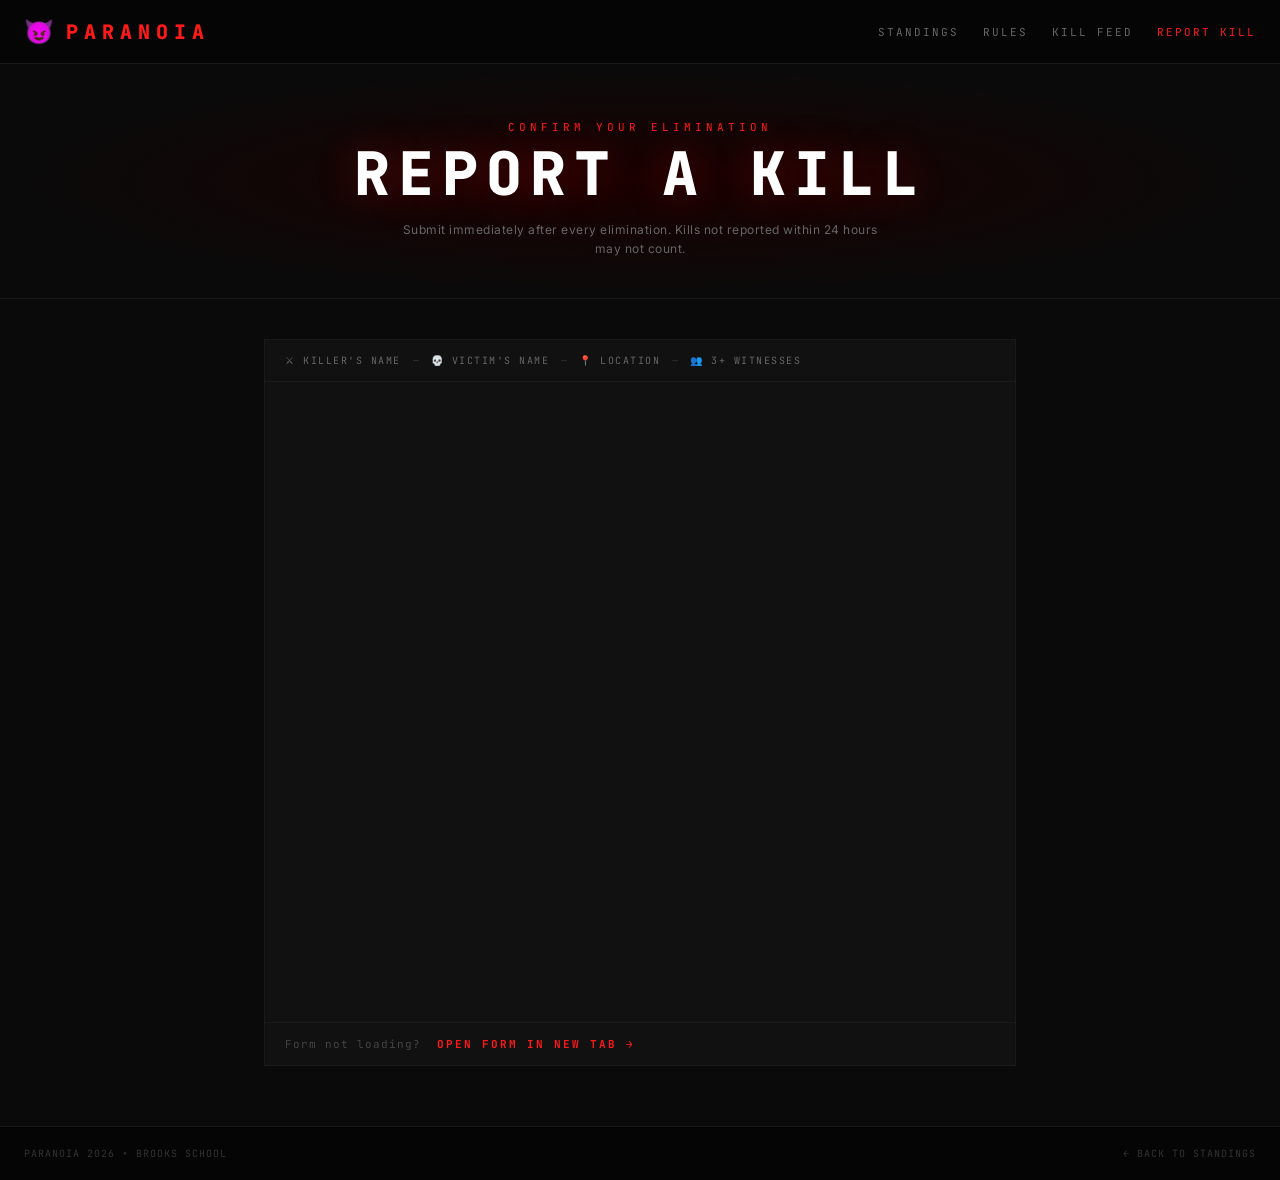
==== submission.html @ 0b2ba558 "Wire up live data engine and add kill submission page - Replace all hardcoded mock data with dynamic" ====
<!DOCTYPE html>
<html lang="en">
<head>
  <meta charset="UTF-8">
  <meta name="viewport" content="width=device-width, initial-scale=1.0">
  <title>Report a Kill — PARANOIA</title>
  <link rel="preconnect" href="https://fonts.googleapis.com">
  <link rel="preconnect" href="https://fonts.gstatic.com" crossorigin>
  <link href="https://fonts.googleapis.com/css2?family=JetBrains+Mono:wght@400;700;800&family=Inter:wght@400;500;600;700;900&display=swap" rel="stylesheet">
  <link rel="stylesheet" href="css/styles.css">
</head>
<body>

  <!-- Nav -->
  <nav class="nav">
    <div class="nav-left">
      <a href="index.html" style="text-decoration:none; display:flex; align-items:center; gap:12px;">
        <span class="nav-icon">😈</span>
        <span class="nav-logo">PARANOIA</span>
      </a>
    </div>
    <div class="nav-links">
      <a href="index.html#standings" class="nav-link">Standings</a>
      <a href="index.html#rules" class="nav-link">Rules</a>
      <a href="index.html#killfeed" class="nav-link">Kill Feed</a>
      <a href="submission.html" class="nav-link active">Report Kill</a>
    </div>
    <button class="mobile-menu-btn" aria-label="Menu" onclick="document.querySelector('.nav-links').classList.toggle('open')">☰</button>
  </nav>

  <!-- Page Header -->
  <header class="submission-header">
    <div class="hero-sub">CONFIRM YOUR ELIMINATION</div>
    <h1 class="submission-title">REPORT A KILL</h1>
    <p class="submission-desc">Submit immediately after every elimination. Kills not reported within 24 hours may not count.</p>
  </header>

  <!-- Form Section -->
  <main class="submission-main">
    <div class="form-wrapper">
      <div class="form-rules-bar">
        <span class="form-rule">⚔ KILLER'S NAME</span>
        <span class="form-rule-sep">—</span>
        <span class="form-rule">💀 VICTIM'S NAME</span>
        <span class="form-rule-sep">—</span>
        <span class="form-rule">📍 LOCATION</span>
        <span class="form-rule-sep">—</span>
        <span class="form-rule">👥 3+ WITNESSES</span>
      </div>

      <div class="form-embed-container">
        <iframe
          src="https://forms.gle/K5U15RcDUFPGYNdW8"
          class="form-embed"
          frameborder="0"
          marginheight="0"
          marginwidth="0"
          title="Kill Report Form"
        >
          Loading form...
        </iframe>
      </div>

      <!-- Fallback link in case iframe is blocked -->
      <div class="form-fallback">
        <p>Form not loading?</p>
        <a href="https://forms.gle/K5U15RcDUFPGYNdW8" target="_blank" rel="noopener" class="form-fallback-link">
          OPEN FORM IN NEW TAB →
        </a>
      </div>
    </div>
  </main>

  <!-- Footer -->
  <footer class="footer">
    <div class="footer-left">PARANOIA 2026 • BROOKS SCHOOL</div>
    <a href="index.html" class="footer-right" style="text-decoration:none; color:inherit;">← BACK TO STANDINGS</a>
  </footer>

</body>
</html>
---- css/styles.css ----
/* ========================================
   PARANOIA — Brooks School Game Tracker
   Dark & Menacing Theme
   ======================================== */

*, *::before, *::after {
  margin: 0;
  padding: 0;
  box-sizing: border-box;
}

:root {
  --bg: #0a0a0a;
  --bg-surface: #111111;
  --bg-elevated: #161616;
  --bg-dark: #050505;
  --red: #ff1a1a;
  --red-dim: #cc0000;
  --red-glow: rgba(255, 26, 26, 0.3);
  --text: #e0e0e0;
  --text-muted: #666666;
  --text-dim: #444444;
  --text-faint: #333333;
  --border: #1a1a1a;
  --font-mono: 'JetBrains Mono', 'Courier New', monospace;
  --font-sans: 'Inter', -apple-system, sans-serif;
}

body {
  background: var(--bg);
  color: var(--text);
  font-family: var(--font-mono);
  min-height: 100vh;
  -webkit-font-smoothing: antialiased;
}

/* ========== NAV ========== */

.nav {
  display: flex;
  justify-content: space-between;
  align-items: center;
  padding: 16px 24px;
  border-bottom: 1px solid var(--border);
  background: var(--bg-dark);
  position: sticky;
  top: 0;
  z-index: 100;
}

.nav-left {
  display: flex;
  align-items: center;
  gap: 12px;
}

.nav-icon {
  font-size: 24px;
}

.nav-logo {
  font-size: 20px;
  font-weight: 800;
  letter-spacing: 6px;
  color: var(--red);
  text-transform: uppercase;
}

.nav-links {
  display: flex;
  align-items: center;
  gap: 24px;
}

.nav-link {
  font-size: 11px;
  letter-spacing: 2px;
  text-transform: uppercase;
  color: var(--text-muted);
  text-decoration: none;
  transition: color 0.2s;
}

.nav-link:hover,
.nav-link.active {
  color: var(--red);
}

.nav-link-report {
  color: var(--red) !important;
  border: 1px solid var(--red-dim);
  padding: 5px 12px;
  transition: background 0.2s, color 0.2s;
}

.nav-link-report:hover {
  background: var(--red);
  color: var(--bg) !important;
}

.nav-signin {
  background: var(--text-dim);
  color: var(--bg);
  border: none;
  padding: 6px 14px;
  font-family: var(--font-mono);
  font-size: 10px;
  font-weight: 700;
  letter-spacing: 1px;
  cursor: not-allowed;
  opacity: 0.6;
}

.mobile-menu-btn {
  display: none;
  background: none;
  border: none;
  color: var(--text);
  font-size: 24px;
  cursor: pointer;
}

/* ========== HERO ========== */

.hero {
  text-align: center;
  padding: 56px 24px 40px;
  background: radial-gradient(ellipse at center, #1a0000 0%, var(--bg) 70%);
}

.hero-sub {
  font-size: 11px;
  letter-spacing: 4px;
  color: var(--red);
  margin-bottom: 10px;
}

.hero-title {
  font-size: clamp(40px, 10vw, 72px);
  font-weight: 900;
  letter-spacing: 10px;
  color: #fff;
  text-shadow: 0 0 40px var(--red-glow);
  line-height: 1;
}

.hero-tagline {
  font-size: 13px;
  color: var(--text-muted);
  margin-top: 10px;
  letter-spacing: 2px;
}

/* Stats Bar */

.stats-bar {
  display: flex;
  justify-content: center;
  gap: 40px;
  margin-top: 36px;
  padding: 24px 0;
  border-top: 1px solid var(--border);
  border-bottom: 1px solid var(--border);
  flex-wrap: wrap;
}

.stat-number {
  font-size: clamp(24px, 5vw, 36px);
  font-weight: 900;
  line-height: 1.2;
}

.stat-number.alive { color: var(--red); }
.stat-number.dead { color: var(--text-faint); }
.stat-number.day { color: #fff; }
.stat-number.kills { color: var(--red); }

.stat-label {
  font-size: 10px;
  letter-spacing: 2px;
  color: var(--text-dim);
  margin-top: 4px;
}

/* ========== MAIN GRID ========== */

.main-grid {
  display: grid;
  grid-template-columns: 1fr 1fr;
  gap: 1px;
  background: var(--border);
}

.panel {
  background: var(--bg);
  padding: 28px 24px;
}

.panel-title {
  font-size: 11px;
  letter-spacing: 3px;
  color: var(--red);
  text-transform: uppercase;
  margin-bottom: 20px;
  font-weight: 700;
}

/* ========== LEADERBOARD ========== */

.leader {
  display: flex;
  justify-content: space-between;
  align-items: center;
  padding: 14px 16px;
  margin-bottom: 8px;
  background: var(--bg-surface);
  border-left: 3px solid var(--text-dim);
  transition: background 0.2s, border-color 0.2s;
}

.leader:hover {
  background: var(--bg-elevated);
}

.leader-1 {
  border-left-color: var(--red);
  background: var(--bg-elevated);
}

.leader-1 .leader-rank { color: var(--red); }
.leader-1 .leader-name { color: #fff; }
.leader-1 .leader-kills { color: var(--red); }

.leader-info {
  display: flex;
  align-items: center;
  gap: 10px;
}

.leader-rank {
  font-weight: 900;
  color: var(--text-dim);
  min-width: 28px;
}

.leader-name {
  color: var(--text-muted);
  font-weight: 500;
}

.leader-kills {
  font-weight: 700;
  color: var(--text-dim);
  font-size: 13px;
}

/* ========== EMPTY / LOADING STATES ========== */

.empty-state {
  text-align: center;
  padding: 40px 20px;
}

.empty-icon {
  font-size: 32px;
  margin-bottom: 12px;
  opacity: 0.5;
}

.empty-text {
  font-size: 12px;
  color: var(--text-dim);
  letter-spacing: 1px;
  font-family: var(--font-sans);
  line-height: 1.6;
}

.last-updated {
  text-align: center;
  font-size: 10px;
  color: var(--text-faint);
  letter-spacing: 1px;
  padding-top: 12px;
}

/* ========== LEADERBOARD — ELIMINATED ========== */

.leader-eliminated {
  opacity: 0.4;
}

.leader-eliminated .leader-name {
  text-decoration: line-through;
}

.leader-status {
  font-size: 9px;
  color: var(--red-dim);
  letter-spacing: 1px;
  margin-left: 6px;
  font-weight: 700;
}

/* ========== KILL FEED ========== */

.kill-entry {
  padding-bottom: 16px;
  margin-bottom: 16px;
  border-bottom: 1px solid var(--bg-surface);
}

.kill-entry:last-child {
  border-bottom: none;
  margin-bottom: 0;
}

.kill-time {
  font-size: 10px;
  color: var(--text-dim);
  margin-bottom: 4px;
  letter-spacing: 1px;
}

.killer {
  color: var(--red);
  font-weight: 700;
}

.kill-verb {
  color: var(--text-dim);
}

.victim {
  color: var(--text-muted);
  text-decoration: line-through;
}

.kill-meta {
  font-size: 11px;
  color: var(--text-faint);
  margin-top: 4px;
}

/* ========== RULES ========== */

.rules-section {
  padding: 48px 24px;
  max-width: 1200px;
  margin: 0 auto;
}

.section-heading {
  font-size: 11px;
  letter-spacing: 3px;
  color: var(--red);
  text-transform: uppercase;
  margin-bottom: 28px;
  text-align: center;
  font-weight: 700;
}

.rules-grid {
  display: grid;
  grid-template-columns: repeat(3, 1fr);
  gap: 16px;
  margin-bottom: 24px;
}

.rule-card {
  background: var(--bg-surface);
  border: 1px solid var(--border);
  padding: 20px;
  transition: border-color 0.2s;
}

.rule-card:hover {
  border-color: var(--text-dim);
}

.rule-card.danger {
  border-color: var(--red-dim);
  background: linear-gradient(135deg, #1a0000, var(--bg-surface));
}

.rule-card h3 {
  font-size: 13px;
  letter-spacing: 1px;
  color: #fff;
  margin-bottom: 12px;
  font-weight: 700;
}

.rule-card ul {
  list-style: none;
  padding: 0;
}

.rule-card li {
  font-size: 12px;
  color: var(--text-muted);
  padding: 4px 0;
  padding-left: 12px;
  position: relative;
  font-family: var(--font-sans);
  line-height: 1.5;
}

.rule-card li::before {
  content: '›';
  position: absolute;
  left: 0;
  color: var(--red);
}

.rule-card p {
  font-size: 12px;
  color: var(--text-muted);
  font-family: var(--font-sans);
  line-height: 1.6;
}

.rule-warning {
  color: var(--red) !important;
  font-weight: 600;
  margin-top: 8px;
}

.special-rule {
  background: var(--bg-surface);
  border: 1px solid var(--border);
  padding: 20px;
  max-width: 700px;
  margin: 0 auto;
}

.special-rule h3 {
  font-size: 13px;
  letter-spacing: 1px;
  color: var(--red);
  margin-bottom: 8px;
}

.special-rule p {
  font-size: 12px;
  color: var(--text-muted);
  font-family: var(--font-sans);
  line-height: 1.6;
}

/* ========== HALL OF ASSASSINS ========== */

.winners-section {
  padding: 48px 24px;
  max-width: 700px;
  margin: 0 auto;
  border-top: 1px solid var(--border);
}

.winners-grid {
  display: flex;
  flex-direction: column;
  gap: 4px;
}

.winner {
  display: flex;
  align-items: center;
  gap: 16px;
  padding: 10px 16px;
  background: var(--bg-surface);
  transition: background 0.2s;
}

.winner:first-child {
  border-left: 3px solid var(--red);
  background: var(--bg-elevated);
}

.winner:hover {
  background: var(--bg-elevated);
}

.winner.covid {
  opacity: 0.4;
}

.winner-year {
  font-size: 12px;
  font-weight: 800;
  color: var(--text-dim);
  min-width: 40px;
}

.winner:first-child .winner-year {
  color: var(--red);
}

.winner-name {
  font-size: 13px;
  color: var(--text-muted);
  font-family: var(--font-sans);
}

.winner:first-child .winner-name {
  color: #fff;
  font-weight: 700;
}

/* ========== SUBMISSION PAGE ========== */

.submission-header {
  text-align: center;
  padding: 56px 24px 40px;
  background: radial-gradient(ellipse at center, #1a0000 0%, var(--bg) 70%);
  border-bottom: 1px solid var(--border);
}

.submission-title {
  font-size: clamp(32px, 8vw, 60px);
  font-weight: 900;
  letter-spacing: 8px;
  color: #fff;
  text-shadow: 0 0 40px var(--red-glow);
  line-height: 1;
  margin: 8px 0 16px;
}

.submission-desc {
  font-size: 12px;
  color: var(--text-muted);
  font-family: var(--font-sans);
  max-width: 480px;
  margin: 0 auto;
  line-height: 1.6;
  letter-spacing: 0.5px;
}

.submission-main {
  padding: 40px 24px 60px;
  max-width: 800px;
  margin: 0 auto;
}

.form-wrapper {
  display: flex;
  flex-direction: column;
  gap: 0;
}

.form-rules-bar {
  display: flex;
  align-items: center;
  gap: 12px;
  padding: 14px 20px;
  background: var(--bg-surface);
  border: 1px solid var(--border);
  border-bottom: none;
  flex-wrap: wrap;
}

.form-rule {
  font-size: 10px;
  letter-spacing: 1.5px;
  color: var(--text-muted);
  text-transform: uppercase;
}

.form-rule-sep {
  color: var(--text-faint);
  font-size: 10px;
}

.form-embed-container {
  border: 1px solid var(--border);
  background: var(--bg-surface);
  position: relative;
  min-height: 640px;
}

.form-embed {
  width: 100%;
  min-height: 640px;
  border: none;
  display: block;
  background: transparent;
}

.form-fallback {
  display: flex;
  align-items: center;
  gap: 16px;
  padding: 14px 20px;
  background: var(--bg-surface);
  border: 1px solid var(--border);
  border-top: none;
}

.form-fallback p {
  font-size: 11px;
  color: var(--text-dim);
  letter-spacing: 1px;
}

.form-fallback-link {
  font-size: 11px;
  font-weight: 700;
  letter-spacing: 2px;
  color: var(--red);
  text-decoration: none;
  font-family: var(--font-mono);
  transition: opacity 0.2s;
}

.form-fallback-link:hover {
  opacity: 0.7;
}

/* ========== FOOTER ========== */

.footer {
  display: flex;
  justify-content: space-between;
  padding: 20px 24px;
  background: var(--bg-dark);
  border-top: 1px solid var(--border);
  font-size: 10px;
  color: var(--text-faint);
  letter-spacing: 1px;
}

.footer-right {
  color: var(--text-dim);
}

/* ========== RESPONSIVE ========== */

@media (max-width: 900px) {
  .rules-grid {
    grid-template-columns: 1fr 1fr;
  }
}

@media (max-width: 768px) {
  .nav-links {
    display: none;
    position: fixed;
    top: 57px;
    left: 0;
    right: 0;
    background: var(--bg-dark);
    flex-direction: column;
    padding: 16px 24px;
    gap: 16px;
    border-bottom: 1px solid var(--border);
    z-index: 99;
  }

  .nav-links.open {
    display: flex;
  }

  .mobile-menu-btn {
    display: block;
  }

  .main-grid {
    grid-template-columns: 1fr;
  }

  .stats-bar {
    gap: 24px;
  }

  .stat {
    min-width: 70px;
  }

  .rules-grid {
    grid-template-columns: 1fr;
  }

  .hero {
    padding: 40px 16px 32px;
  }

  .hero-title {
    letter-spacing: 6px;
  }

  .footer {
    flex-direction: column;
    gap: 8px;
    text-align: center;
  }
}

@media (max-width: 400px) {
  .stats-bar {
    gap: 16px;
  }

  .stat-number {
    font-size: 22px;
  }

  .nav-logo {
    font-size: 16px;
    letter-spacing: 4px;
  }
}
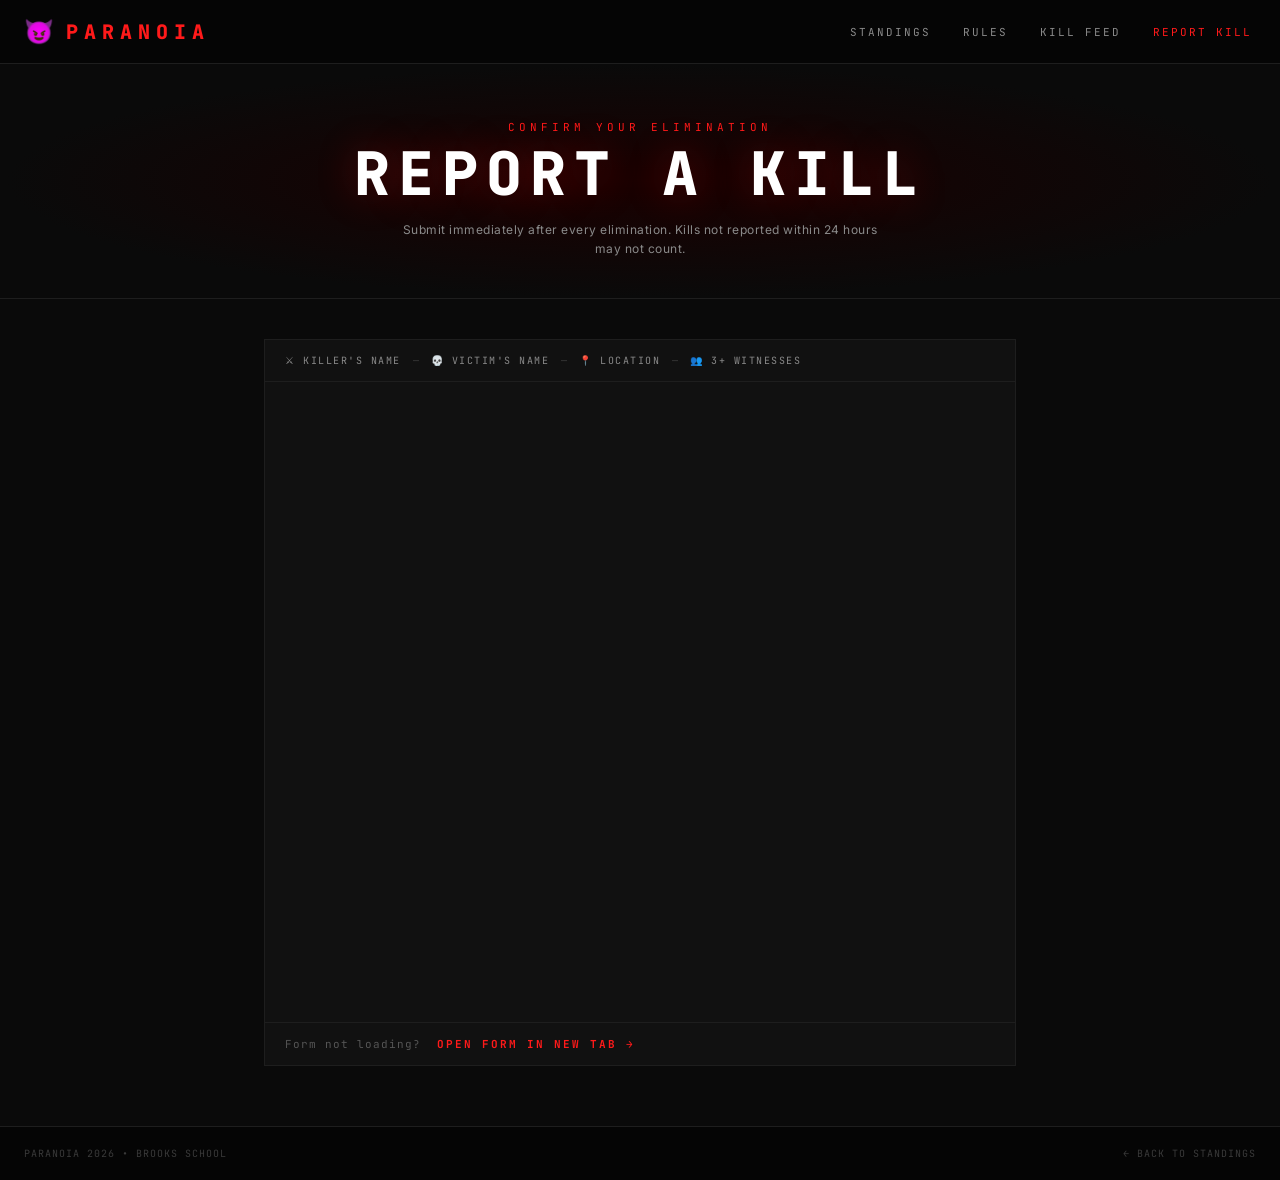
==== commit c2062add: "Link all kill report buttons directly to Google Form - Mobile and desktop buttons now open Google Fo" ====
--- a/submission.html
+++ b/submission.html
@@ -48,9 +48,18 @@
         <span class="form-rule">👥 3+ WITNESSES</span>
       </div>
 
+      <!-- Direct link for mobile (iframe doesn't work with Google login) -->
+      <div class="form-mobile-cta">
+        <a href="https://docs.google.com/forms/d/e/1FAIpQLSfkPPXwTwi_qLLP4XkRmpxTXBm7sXCI60KKyhZDCXDviurhtQ/viewform" target="_blank" rel="noopener" class="form-mobile-btn">
+          OPEN KILL REPORT FORM
+        </a>
+        <p class="form-mobile-note">Opens in a new tab — sign in with your @brooksschool.org account</p>
+      </div>
+
+      <!-- Iframe for desktop -->
       <div class="form-embed-container">
         <iframe
-          src="https://forms.gle/K5U15RcDUFPGYNdW8"
+          src="https://docs.google.com/forms/d/e/1FAIpQLSfkPPXwTwi_qLLP4XkRmpxTXBm7sXCI60KKyhZDCXDviurhtQ/viewform?embedded=true"
           class="form-embed"
           frameborder="0"
           marginheight="0"
@@ -61,10 +70,10 @@
         </iframe>
       </div>
 
-      <!-- Fallback link in case iframe is blocked -->
+      <!-- Fallback link -->
       <div class="form-fallback">
         <p>Form not loading?</p>
-        <a href="https://forms.gle/K5U15RcDUFPGYNdW8" target="_blank" rel="noopener" class="form-fallback-link">
+        <a href="https://docs.google.com/forms/d/e/1FAIpQLSfkPPXwTwi_qLLP4XkRmpxTXBm7sXCI60KKyhZDCXDviurhtQ/viewform" target="_blank" rel="noopener" class="form-fallback-link">
           OPEN FORM IN NEW TAB →
         </a>
       </div>
--- a/css/styles.css
+++ b/css/styles.css
@@ -17,13 +17,18 @@
   --red: #ff1a1a;
   --red-dim: #cc0000;
   --red-glow: rgba(255, 26, 26, 0.3);
+  --red-subtle: rgba(255, 26, 26, 0.08);
   --text: #e0e0e0;
-  --text-muted: #666666;
-  --text-dim: #444444;
-  --text-faint: #333333;
-  --border: #1a1a1a;
+  --text-muted: #8a8a8a;
+  --text-dim: #555555;
+  --text-faint: #3a3a3a;
+  --border: #1e1e1e;
   --font-mono: 'JetBrains Mono', 'Courier New', monospace;
   --font-sans: 'Inter', -apple-system, sans-serif;
+}
+
+html {
+  scroll-behavior: smooth;
 }
 
 body {
@@ -32,6 +37,13 @@
   font-family: var(--font-mono);
   min-height: 100vh;
   -webkit-font-smoothing: antialiased;
+}
+
+/* Focus states for keyboard navigation */
+a:focus-visible,
+button:focus-visible {
+  outline: 2px solid var(--red);
+  outline-offset: 2px;
 }
 
 /* ========== NAV ========== */
@@ -79,6 +91,8 @@
   color: var(--text-muted);
   text-decoration: none;
   transition: color 0.2s;
+  padding: 8px 4px;
+  cursor: pointer;
 }
 
 .nav-link:hover,
@@ -89,7 +103,7 @@
 .nav-link-report {
   color: var(--red) !important;
   border: 1px solid var(--red-dim);
-  padding: 5px 12px;
+  padding: 8px 14px;
   transition: background 0.2s, color 0.2s;
 }
 
@@ -126,6 +140,26 @@
   text-align: center;
   padding: 56px 24px 40px;
   background: radial-gradient(ellipse at center, #1a0000 0%, var(--bg) 70%);
+  position: relative;
+  overflow: hidden;
+}
+
+.hero::before {
+  content: '';
+  position: absolute;
+  top: 50%;
+  left: 50%;
+  width: 600px;
+  height: 600px;
+  transform: translate(-50%, -50%);
+  background: radial-gradient(circle, rgba(255, 26, 26, 0.06) 0%, transparent 70%);
+  animation: hero-pulse 4s ease-in-out infinite;
+  pointer-events: none;
+}
+
+@keyframes hero-pulse {
+  0%, 100% { opacity: 0.4; transform: translate(-50%, -50%) scale(1); }
+  50% { opacity: 1; transform: translate(-50%, -50%) scale(1.15); }
 }
 
 .hero-sub {
@@ -140,8 +174,9 @@
   font-weight: 900;
   letter-spacing: 10px;
   color: #fff;
-  text-shadow: 0 0 40px var(--red-glow);
+  text-shadow: 0 0 40px var(--red-glow), 0 0 80px rgba(255, 26, 26, 0.15);
   line-height: 1;
+  position: relative;
 }
 
 .hero-tagline {
@@ -168,18 +203,62 @@
   font-size: clamp(24px, 5vw, 36px);
   font-weight: 900;
   line-height: 1.2;
-}
-
-.stat-number.alive { color: var(--red); }
-.stat-number.dead { color: var(--text-faint); }
-.stat-number.day { color: #fff; }
-.stat-number.kills { color: var(--red); }
+  font-variant-numeric: tabular-nums;
+}
+
+.stat-number.alive { color: var(--red); text-shadow: 0 0 20px var(--red-glow); }
+.stat-number.dead { color: var(--text-dim); }
+.stat-number.day { color: #fff; text-shadow: 0 0 16px rgba(255, 255, 255, 0.15); }
+.stat-number.kills { color: var(--red); text-shadow: 0 0 20px var(--red-glow); }
+
+.stat {
+  position: relative;
+}
+
+.stat + .stat::before {
+  content: '';
+  position: absolute;
+  left: -20px;
+  top: 50%;
+  transform: translateY(-50%);
+  width: 1px;
+  height: 28px;
+  background: var(--border);
+}
 
 .stat-label {
   font-size: 10px;
   letter-spacing: 2px;
   color: var(--text-dim);
   margin-top: 4px;
+}
+
+/* ========== MOBILE KILL CTA ========== */
+
+.mobile-kill-cta {
+  display: none;
+  padding: 16px 24px;
+  background: var(--bg);
+  border-bottom: 1px solid var(--border);
+}
+
+.mobile-kill-btn {
+  display: block;
+  width: 100%;
+  padding: 16px;
+  background: var(--red);
+  color: #fff;
+  font-family: var(--font-mono);
+  font-size: 14px;
+  font-weight: 800;
+  letter-spacing: 3px;
+  text-align: center;
+  text-decoration: none;
+  transition: background 0.2s;
+}
+
+.mobile-kill-btn:hover {
+  background: var(--red-dim);
 }
 
 /* ========== MAIN GRID ========== */
@@ -193,7 +272,7 @@
 
 .panel {
   background: var(--bg);
-  padding: 28px 24px;
+  padding: 32px 24px;
 }
 
 .panel-title {
@@ -201,8 +280,10 @@
   letter-spacing: 3px;
   color: var(--red);
   text-transform: uppercase;
-  margin-bottom: 20px;
+  margin-bottom: 24px;
   font-weight: 700;
+  padding-bottom: 12px;
+  border-bottom: 1px solid var(--border);
 }
 
 /* ========== LEADERBOARD ========== */
@@ -224,12 +305,13 @@
 
 .leader-1 {
   border-left-color: var(--red);
-  background: var(--bg-elevated);
+  border-left-width: 4px;
+  background: linear-gradient(90deg, rgba(255, 26, 26, 0.08), var(--bg-elevated) 50%);
 }
 
 .leader-1 .leader-rank { color: var(--red); }
-.leader-1 .leader-name { color: #fff; }
-.leader-1 .leader-kills { color: var(--red); }
+.leader-1 .leader-name { color: #fff; font-weight: 700; }
+.leader-1 .leader-kills { color: var(--red); text-shadow: 0 0 12px var(--red-glow); }
 
 .leader-info {
   display: flex;
@@ -283,6 +365,52 @@
   padding-top: 12px;
 }
 
+/* ========== LEADERBOARD — TOP 3 ========== */
+
+.leader-top3 {
+  border-left-color: var(--text-muted);
+  background: var(--bg-elevated);
+}
+
+.leader-top3 .leader-name { color: var(--text); }
+.leader-top3 .leader-kills { color: var(--text-muted); }
+
+/* ========== LEADERBOARD — CONTROLS ========== */
+
+.leader-btn-row {
+  display: flex;
+  gap: 8px;
+  margin-top: 8px;
+}
+
+.leader-show-more,
+.leader-show-all {
+  flex: 1;
+  padding: 14px;
+  background: var(--bg-surface);
+  border: 1px dashed var(--border);
+  color: var(--text-dim);
+  font-family: var(--font-mono);
+  font-size: 10px;
+  font-weight: 700;
+  letter-spacing: 2px;
+  cursor: pointer;
+  transition: background 0.2s, color 0.2s, border-color 0.2s;
+}
+
+.leader-show-more:hover,
+.leader-show-all:hover {
+  background: var(--bg-elevated);
+  color: var(--red);
+  border-color: var(--red-dim);
+}
+
+.leader-show-all:not(.leader-btn-row .leader-show-all) {
+  display: block;
+  width: 100%;
+  margin-top: 8px;
+}
+
 /* ========== LEADERBOARD — ELIMINATED ========== */
 
 .leader-eliminated {
@@ -304,14 +432,20 @@
 /* ========== KILL FEED ========== */
 
 .kill-entry {
-  padding-bottom: 16px;
-  margin-bottom: 16px;
-  border-bottom: 1px solid var(--bg-surface);
-}
-
-.kill-entry:last-child {
-  border-bottom: none;
-  margin-bottom: 0;
+  padding: 12px 14px;
+  margin-bottom: 6px;
+  background: var(--bg-surface);
+  border-left: 2px solid var(--red-dim);
+  transition: background 0.2s;
+}
+
+.kill-entry:first-child {
+  border-left-color: var(--red);
+  background: linear-gradient(90deg, rgba(255, 26, 26, 0.06), var(--bg-surface) 60%);
+}
+
+.kill-entry:hover {
+  background: var(--bg-elevated);
 }
 
 .kill-time {
@@ -319,6 +453,7 @@
   color: var(--text-dim);
   margin-bottom: 4px;
   letter-spacing: 1px;
+  text-transform: uppercase;
 }
 
 .killer {
@@ -328,6 +463,7 @@
 
 .kill-verb {
   color: var(--text-dim);
+  font-size: 12px;
 }
 
 .victim {
@@ -375,6 +511,7 @@
 
 .rule-card:hover {
   border-color: var(--text-dim);
+  background: var(--bg-elevated);
 }
 
 .rule-card.danger {
@@ -570,6 +707,42 @@
   font-size: 10px;
 }
 
+/* Mobile: show button, hide iframe */
+.form-mobile-cta {
+  display: none;
+  text-align: center;
+  padding: 32px 20px;
+  background: var(--bg-surface);
+  border: 1px solid var(--border);
+}
+
+.form-mobile-btn {
+  display: block;
+  width: 100%;
+  padding: 18px;
+  background: var(--red);
+  color: #fff;
+  font-family: var(--font-mono);
+  font-size: 14px;
+  font-weight: 800;
+  letter-spacing: 3px;
+  text-align: center;
+  text-decoration: none;
+  transition: background 0.2s;
+}
+
+.form-mobile-btn:hover {
+  background: var(--red-dim);
+}
+
+.form-mobile-note {
+  margin-top: 12px;
+  font-size: 11px;
+  color: var(--text-dim);
+  font-family: var(--font-sans);
+  letter-spacing: 0.5px;
+}
+
 .form-embed-container {
   border: 1px solid var(--border);
   background: var(--bg-surface);
@@ -632,6 +805,16 @@
   color: var(--text-dim);
 }
 
+.footer-credit {
+  text-align: center;
+  padding: 12px 24px;
+  background: var(--bg-dark);
+  font-size: 9px;
+  color: var(--red);
+  letter-spacing: 2px;
+  font-family: var(--font-mono);
+}
+
 /* ========== RESPONSIVE ========== */
 
 @media (max-width: 900px) {
@@ -641,6 +824,18 @@
 }
 
 @media (max-width: 768px) {
+  .mobile-kill-cta {
+    display: block;
+  }
+
+  .form-mobile-cta {
+    display: block;
+  }
+
+  .form-embed-container {
+    display: none;
+  }
+
   .nav-links {
     display: none;
     position: fixed;
@@ -692,6 +887,11 @@
     gap: 8px;
     text-align: center;
   }
+
+  .footer-credit {
+    padding: 16px 24px;
+    font-size: 10px;
+  }
 }
 
 @media (max-width: 400px) {
@@ -708,3 +908,14 @@
     letter-spacing: 4px;
   }
 }
+
+/* ========== REDUCED MOTION ========== */
+
+@media (prefers-reduced-motion: reduce) {
+  *, *::before, *::after {
+    animation-duration: 0.01ms !important;
+    animation-iteration-count: 1 !important;
+    transition-duration: 0.01ms !important;
+  }
+  html { scroll-behavior: auto; }
+}
